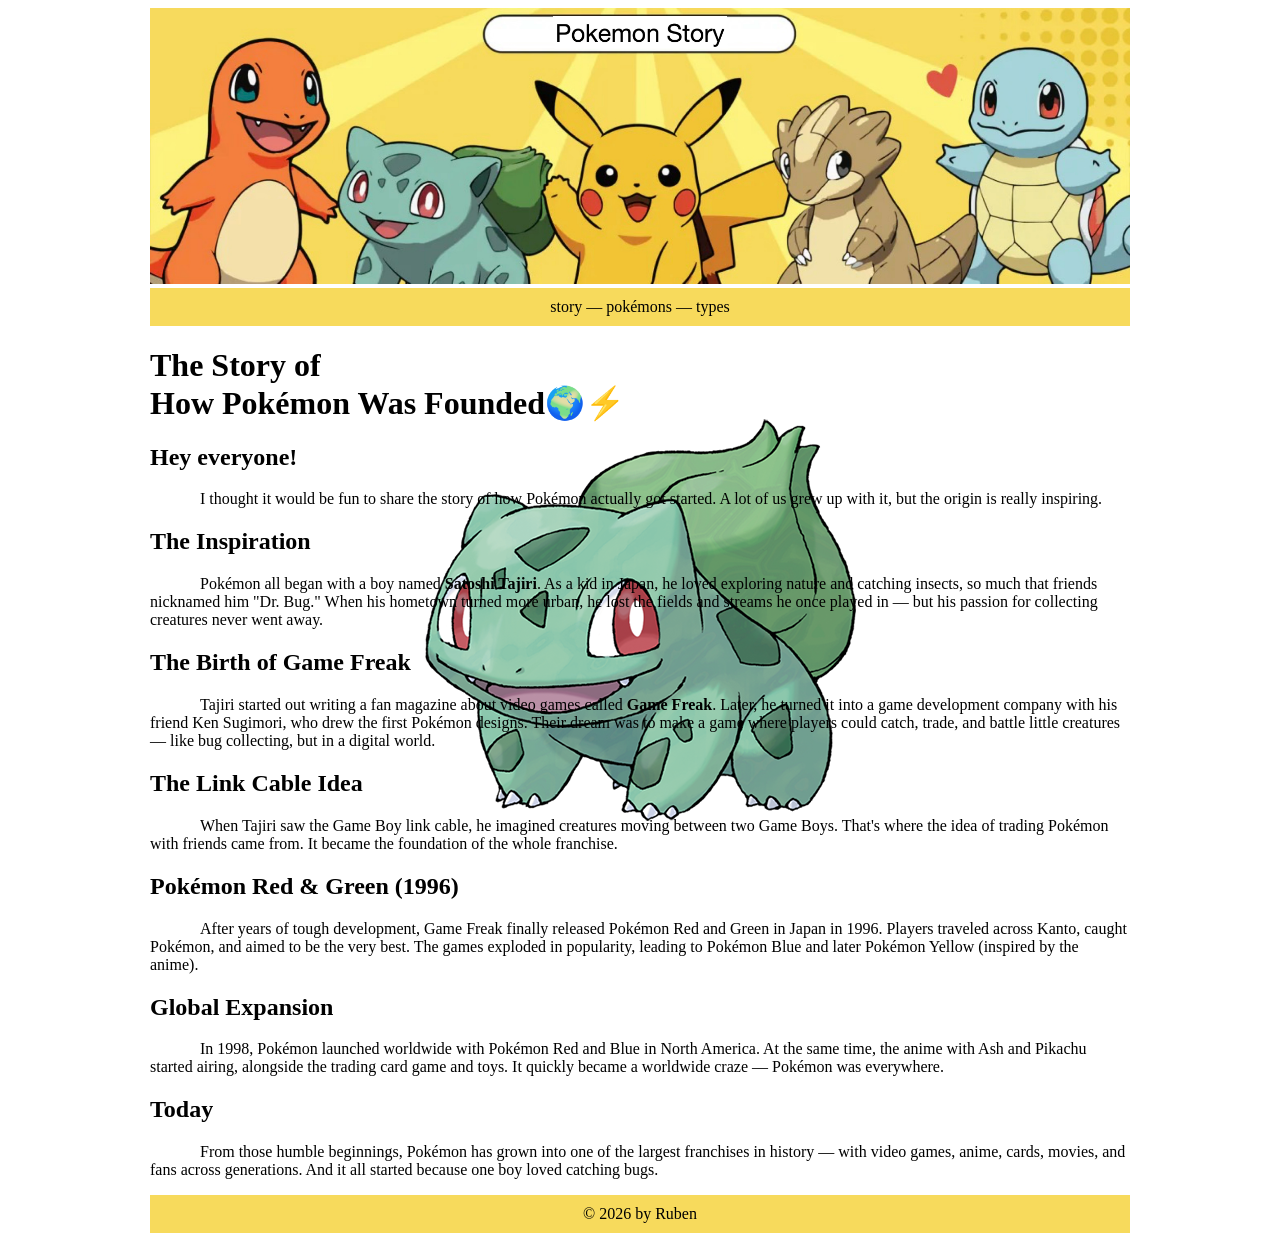
==== story/index.html @ 5b0230dc "Add emojis to the story title in index.html" ====
<!DOCTYPE html>
<html>
<head>
	<meta charset="UTF-8">
	<title>The Story</title>
	<link rel="stylesheet" href="style.css">
</head>
<body id="background">
	<img id="banner" src="img/banner.png" alt="banner">
	<div class="bar">
		<p><a href="index.html">story</a> &mdash; <a href="pokemons.html">pokémons</a> &mdash; <a href="types.html">types</a></p>
	</div>

	<h1>The Story of<br>How Pokémon Was Founded🌍⚡</h1>

	<h2>Hey everyone!</h2>
	<p>I thought it would be fun to share the story of how Pokémon actually got started. A lot of us grew up with it, but the origin is really inspiring.</p>

	<h2>The Inspiration</h2>
	<p>Pokémon all began with a boy named <b>Satoshi Tajiri</b>. As a kid in Japan, he loved exploring nature and catching insects, so much that friends nicknamed him "Dr. Bug." When his hometown turned more urban, he lost the fields and streams he once played in &mdash; but his passion for collecting creatures never went away.</p>

	<h2>The Birth of Game Freak</h2>
	<p>Tajiri started out writing a fan magazine about video games called <b>Game Freak</b>. Later, he turned it into a game development company with his friend Ken Sugimori, who drew the first Pokémon designs. Their dream was to make a game where players could catch, trade, and battle little creatures &mdash; like bug collecting, but in a digital world.</p>

	<h2>The Link Cable Idea</h2>
	<p>When Tajiri saw the Game Boy link cable, he imagined creatures moving between two Game Boys. That's where the idea of trading Pokémon with friends came from. It became the foundation of the whole franchise.</p>

	<h2>Pokémon Red &amp; Green (1996)</h2>
	<p>After years of tough development, Game Freak finally released Pokémon Red and Green in Japan in 1996. Players traveled across Kanto, caught Pokémon, and aimed to be the very best. The games exploded in popularity, leading to Pokémon Blue and later Pokémon Yellow (inspired by the anime).</p>

	<h2>Global Expansion</h2>
	<p>In 1998, Pokémon launched worldwide with Pokémon Red and Blue in North America. At the same time, the anime with Ash and Pikachu started airing, alongside the trading card game and toys. It quickly became a worldwide craze &mdash; Pokémon was everywhere.</p>

	<h2>Today</h2>
	<p>From those humble beginnings, Pokémon has grown into one of the largest franchises in history &mdash; with video games, anime, cards, movies, and fans across generations. And it all started because one boy loved catching bugs.</p>

	<div class="bar">
		<p>&copy; 2026 by Ruben</p>
	</div>
</body>
</html>
---- story/style.css ----
* 
{
	font-family: verdana;
}
a:any-link 
{
	text-decoration-line: none;
	color: black;
}
body 
{
	max-width: 980px;
	margin-left: auto;
	margin-right: auto;
}
body#background 
{
	background-image: url("img/001.png");
	background-position: center;
	background-repeat: no-repeat;
}
#banner 
{
	width: 100%;
}
.bar 
{
	background-color: #F7DA5C;
}
p 
{
	text-indent: 50px;
}
.bar p 
{
	margin: 0px;
	padding-top: 10px;
	padding-bottom: 10px;
	text-align: center;
	text-indent: 0px;
}
table 
{
	width: 100%;
	border-collapse: collapse;
}
th, td 
{
	border: 1px solid lightgrey;
	padding: 10px;
}
.rechts 
{
	text-align: right;
}
.midden 
{
	text-align: center;
}
.pokemon 
{
	width: 40px;
	height: 40px;
}
.type 
{
	width: 16px;
	height: 16px;
}
.rechtsdrijven 
{
	float: right;
}
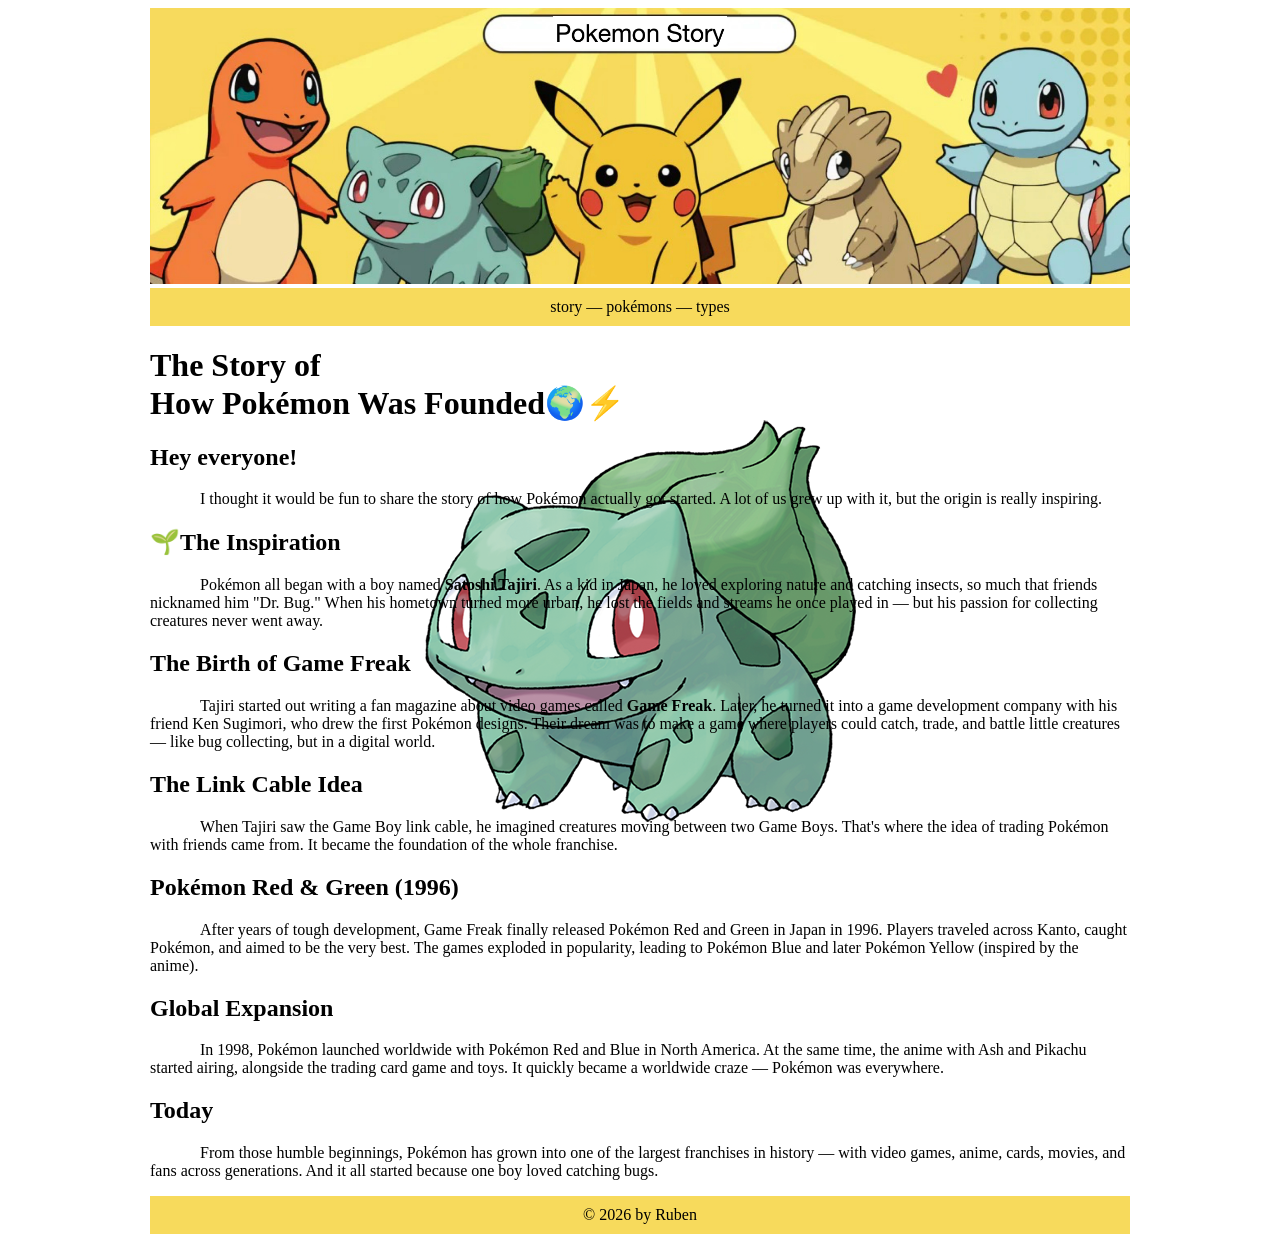
==== commit 9433930e: "Add emoji to the 'Inspiration' section header" ====
--- a/story/index.html
+++ b/story/index.html
@@ -16,7 +16,7 @@
 	<h2>Hey everyone!</h2>
 	<p>I thought it would be fun to share the story of how Pokémon actually got started. A lot of us grew up with it, but the origin is really inspiring.</p>
 
-	<h2>The Inspiration</h2>
+	<h2>🌱The Inspiration</h2>
 	<p>Pokémon all began with a boy named <b>Satoshi Tajiri</b>. As a kid in Japan, he loved exploring nature and catching insects, so much that friends nicknamed him "Dr. Bug." When his hometown turned more urban, he lost the fields and streams he once played in &mdash; but his passion for collecting creatures never went away.</p>
 
 	<h2>The Birth of Game Freak</h2>
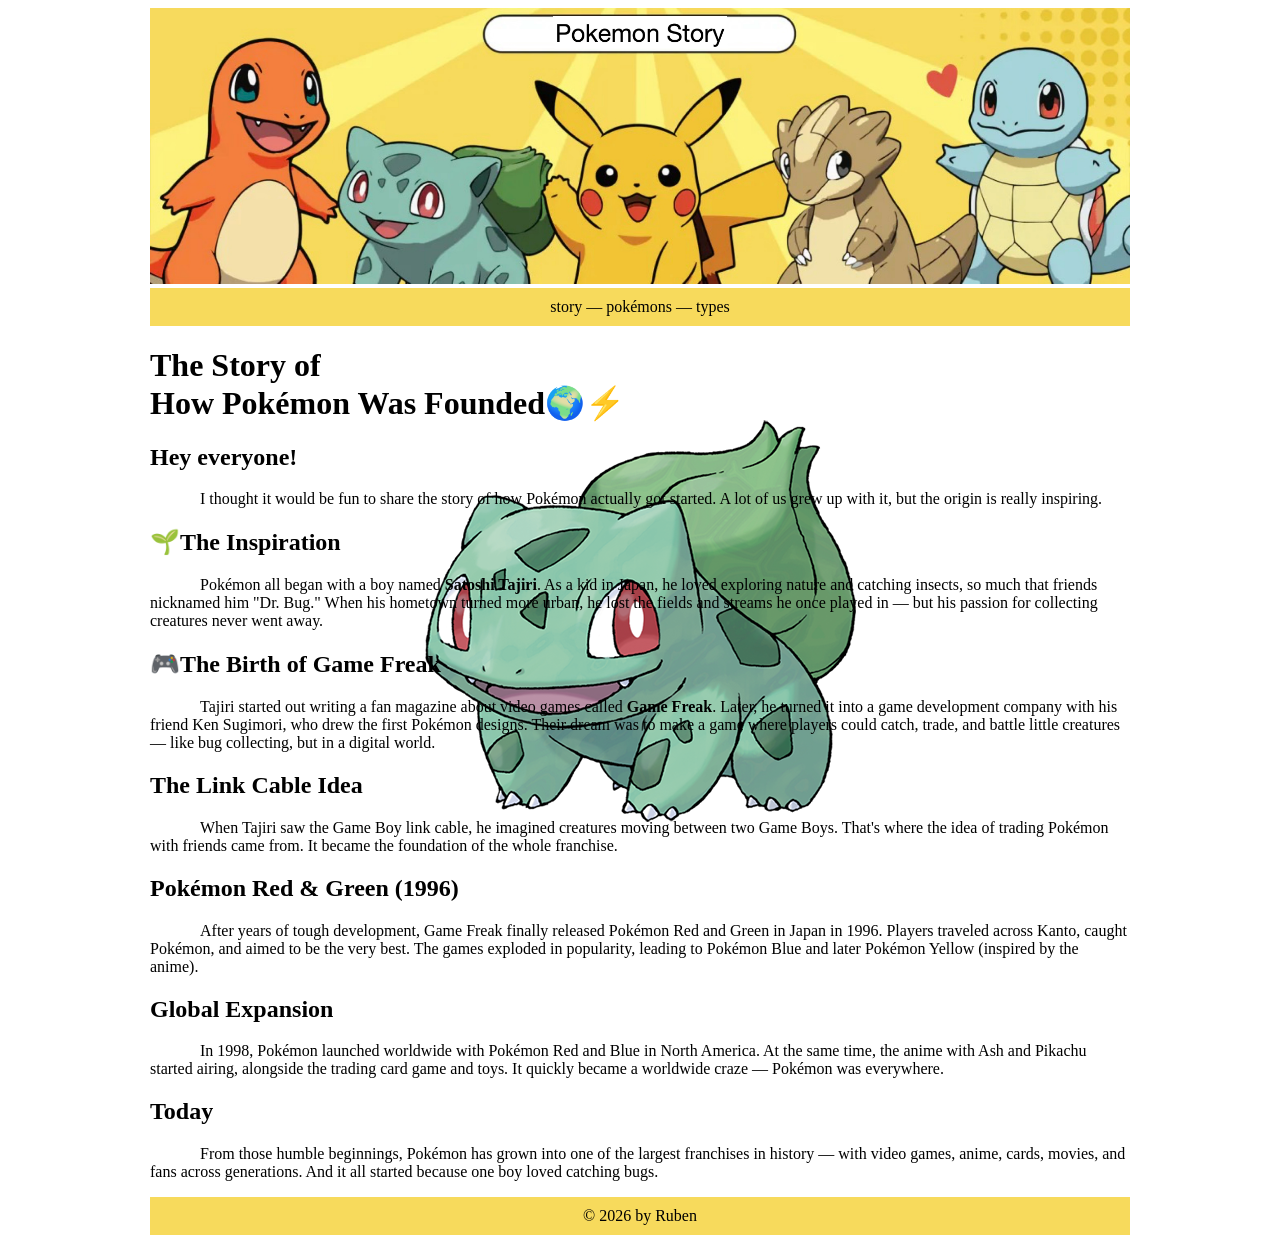
==== commit 23cb2dee: "Update heading with game controller emoji" ====
--- a/story/index.html
+++ b/story/index.html
@@ -19,7 +19,7 @@
 	<h2>🌱The Inspiration</h2>
 	<p>Pokémon all began with a boy named <b>Satoshi Tajiri</b>. As a kid in Japan, he loved exploring nature and catching insects, so much that friends nicknamed him "Dr. Bug." When his hometown turned more urban, he lost the fields and streams he once played in &mdash; but his passion for collecting creatures never went away.</p>
 
-	<h2>The Birth of Game Freak</h2>
+	<h2>🎮The Birth of Game Freak</h2>
 	<p>Tajiri started out writing a fan magazine about video games called <b>Game Freak</b>. Later, he turned it into a game development company with his friend Ken Sugimori, who drew the first Pokémon designs. Their dream was to make a game where players could catch, trade, and battle little creatures &mdash; like bug collecting, but in a digital world.</p>
 
 	<h2>The Link Cable Idea</h2>
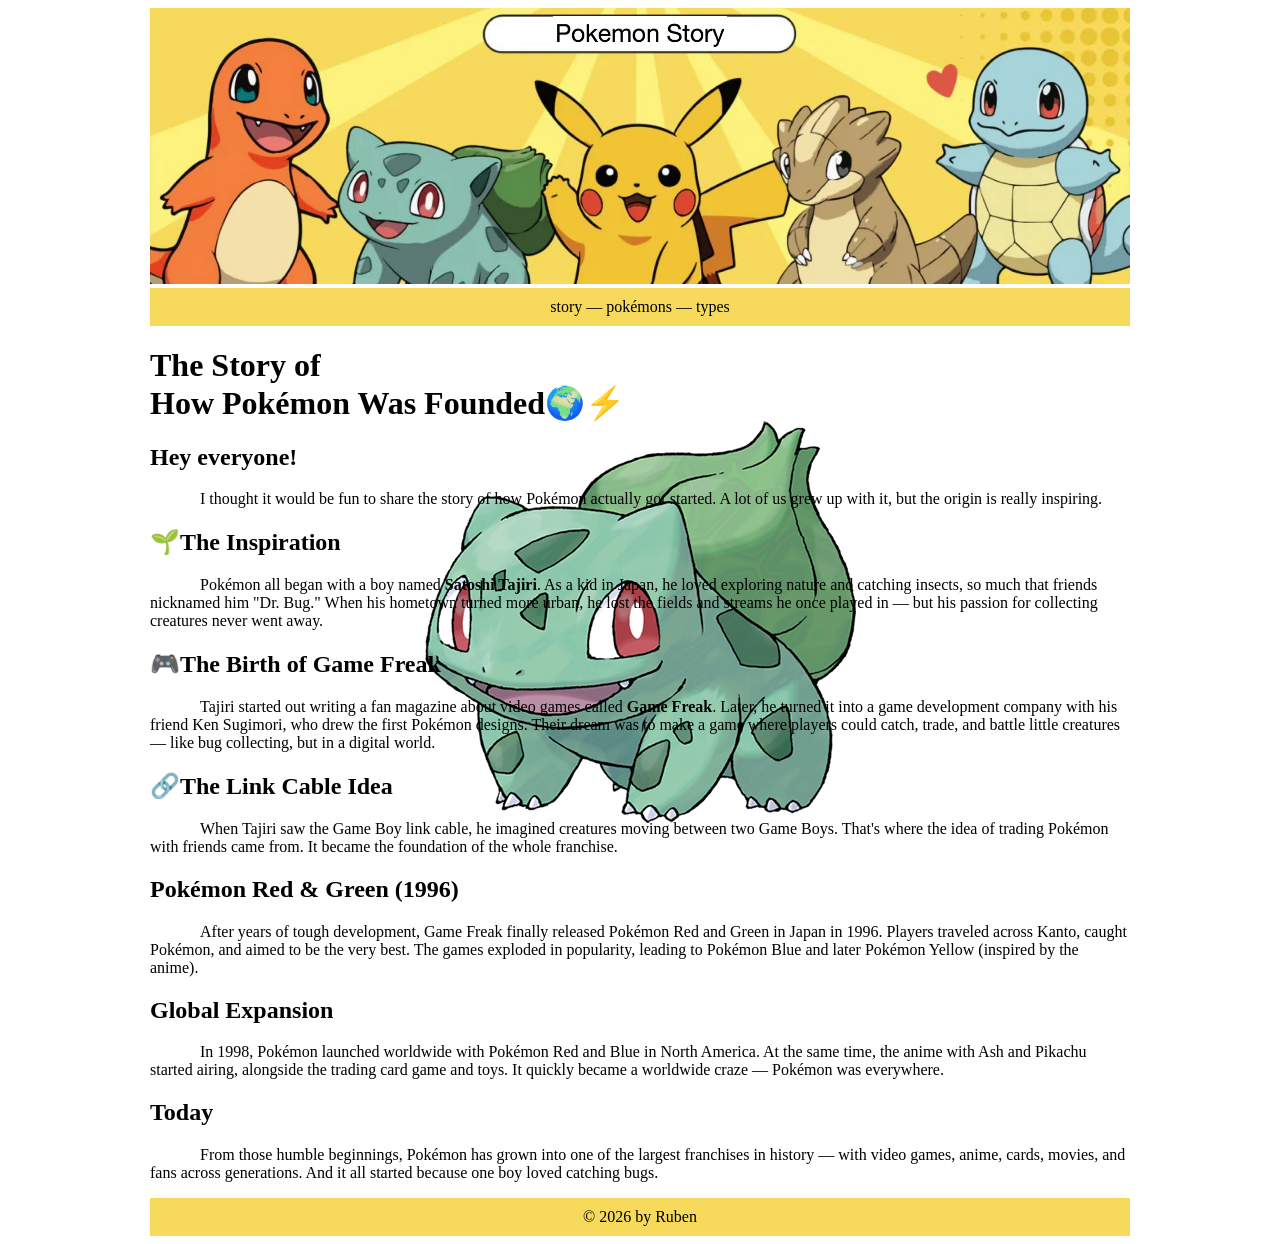
==== commit d6b999c2: "Update heading with emoji for Link Cable Idea" ====
--- a/story/index.html
+++ b/story/index.html
@@ -22,7 +22,7 @@
 	<h2>🎮The Birth of Game Freak</h2>
 	<p>Tajiri started out writing a fan magazine about video games called <b>Game Freak</b>. Later, he turned it into a game development company with his friend Ken Sugimori, who drew the first Pokémon designs. Their dream was to make a game where players could catch, trade, and battle little creatures &mdash; like bug collecting, but in a digital world.</p>
 
-	<h2>The Link Cable Idea</h2>
+	<h2>🔗The Link Cable Idea</h2>
 	<p>When Tajiri saw the Game Boy link cable, he imagined creatures moving between two Game Boys. That's where the idea of trading Pokémon with friends came from. It became the foundation of the whole franchise.</p>
 
 	<h2>Pokémon Red &amp; Green (1996)</h2>
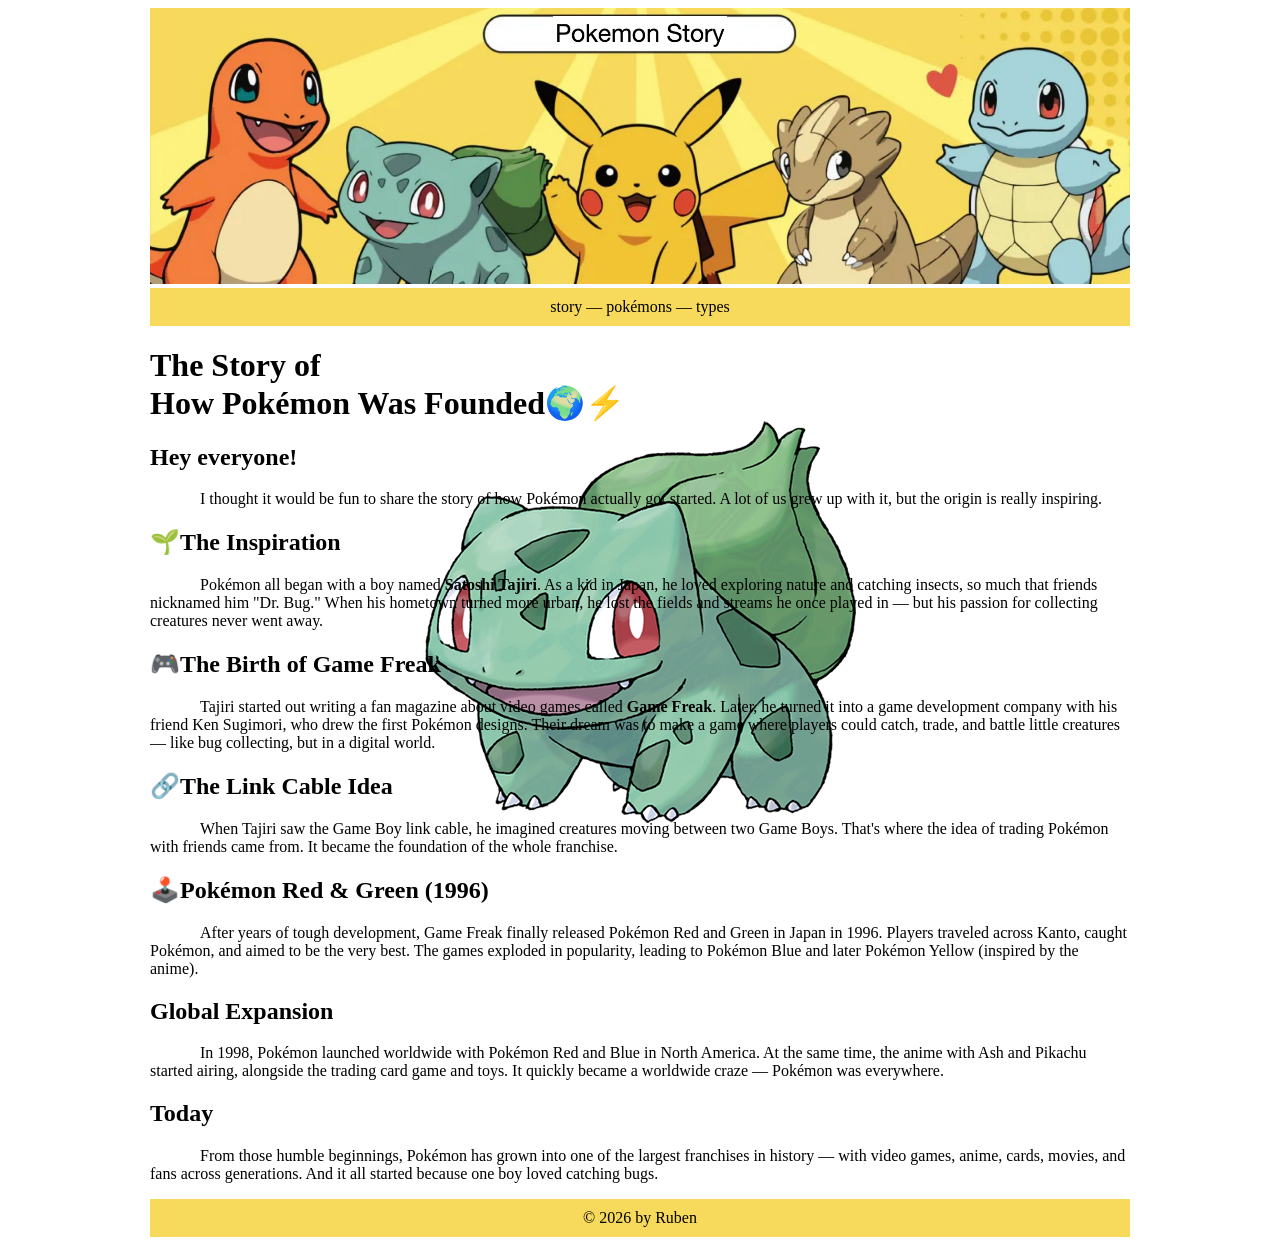
==== commit eb94f777: "Add emoji to Pokémon Red & Green heading" ====
--- a/story/index.html
+++ b/story/index.html
@@ -25,7 +25,7 @@
 	<h2>🔗The Link Cable Idea</h2>
 	<p>When Tajiri saw the Game Boy link cable, he imagined creatures moving between two Game Boys. That's where the idea of trading Pokémon with friends came from. It became the foundation of the whole franchise.</p>
 
-	<h2>Pokémon Red &amp; Green (1996)</h2>
+	<h2>🕹️Pokémon Red &amp; Green (1996)</h2>
 	<p>After years of tough development, Game Freak finally released Pokémon Red and Green in Japan in 1996. Players traveled across Kanto, caught Pokémon, and aimed to be the very best. The games exploded in popularity, leading to Pokémon Blue and later Pokémon Yellow (inspired by the anime).</p>
 
 	<h2>Global Expansion</h2>
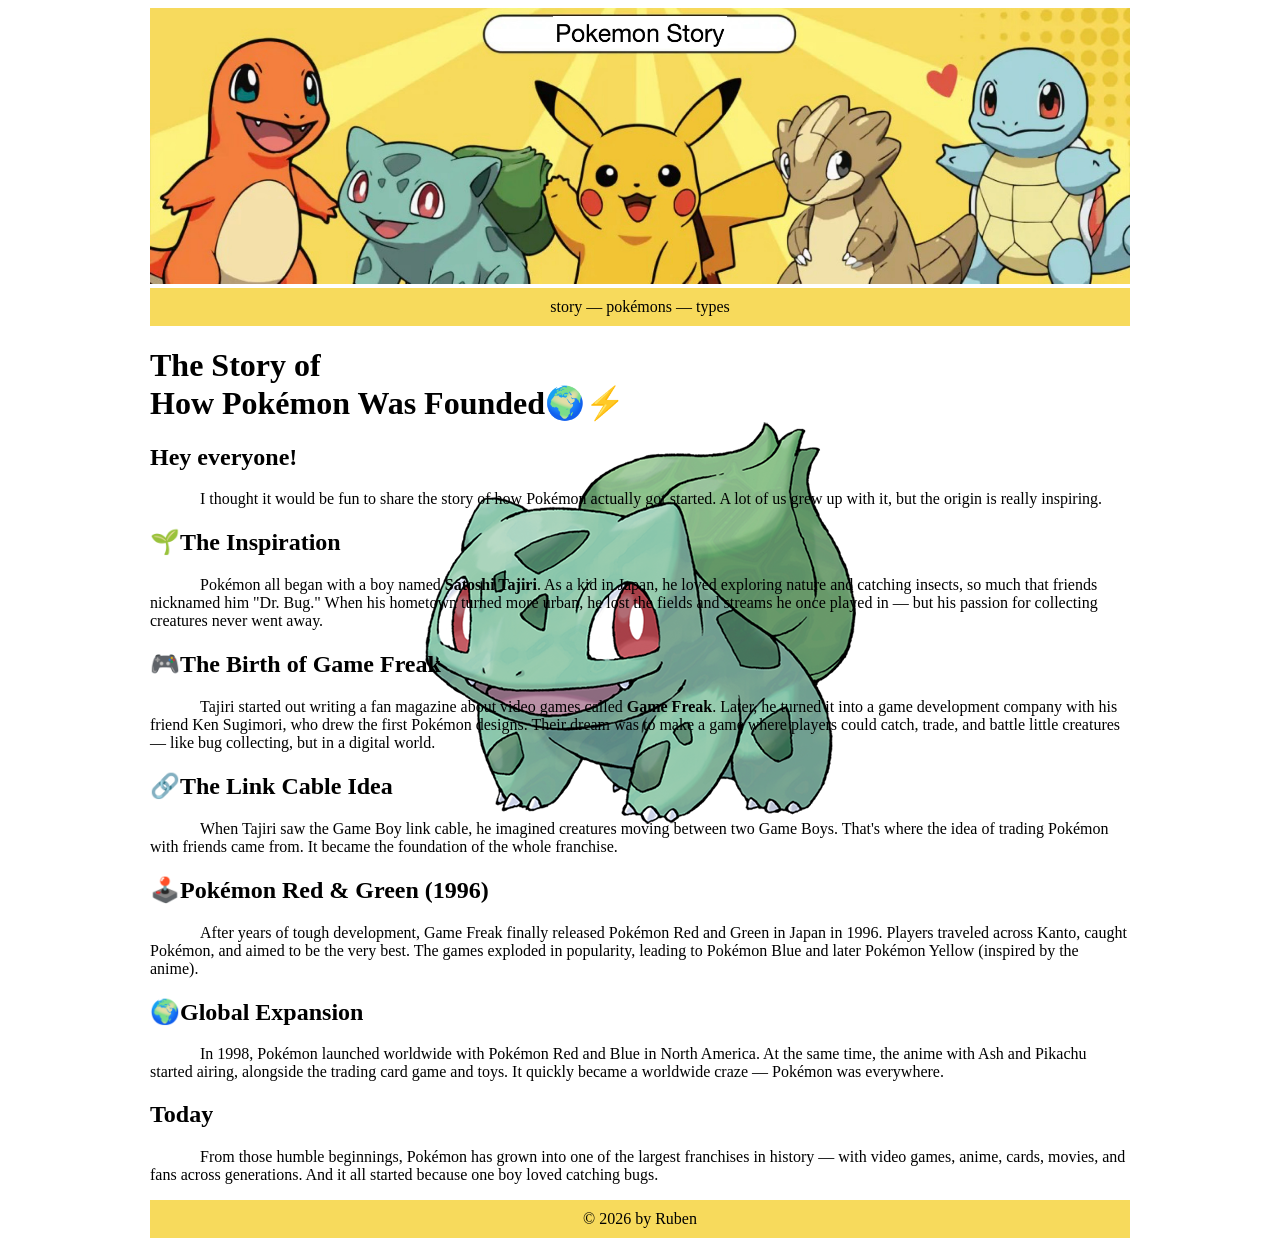
==== commit 5c491490: "Update heading for Global Expansion section" ====
--- a/story/index.html
+++ b/story/index.html
@@ -28,7 +28,7 @@
 	<h2>🕹️Pokémon Red &amp; Green (1996)</h2>
 	<p>After years of tough development, Game Freak finally released Pokémon Red and Green in Japan in 1996. Players traveled across Kanto, caught Pokémon, and aimed to be the very best. The games exploded in popularity, leading to Pokémon Blue and later Pokémon Yellow (inspired by the anime).</p>
 
-	<h2>Global Expansion</h2>
+	<h2>🌍Global Expansion</h2>
 	<p>In 1998, Pokémon launched worldwide with Pokémon Red and Blue in North America. At the same time, the anime with Ash and Pikachu started airing, alongside the trading card game and toys. It quickly became a worldwide craze &mdash; Pokémon was everywhere.</p>
 
 	<h2>Today</h2>
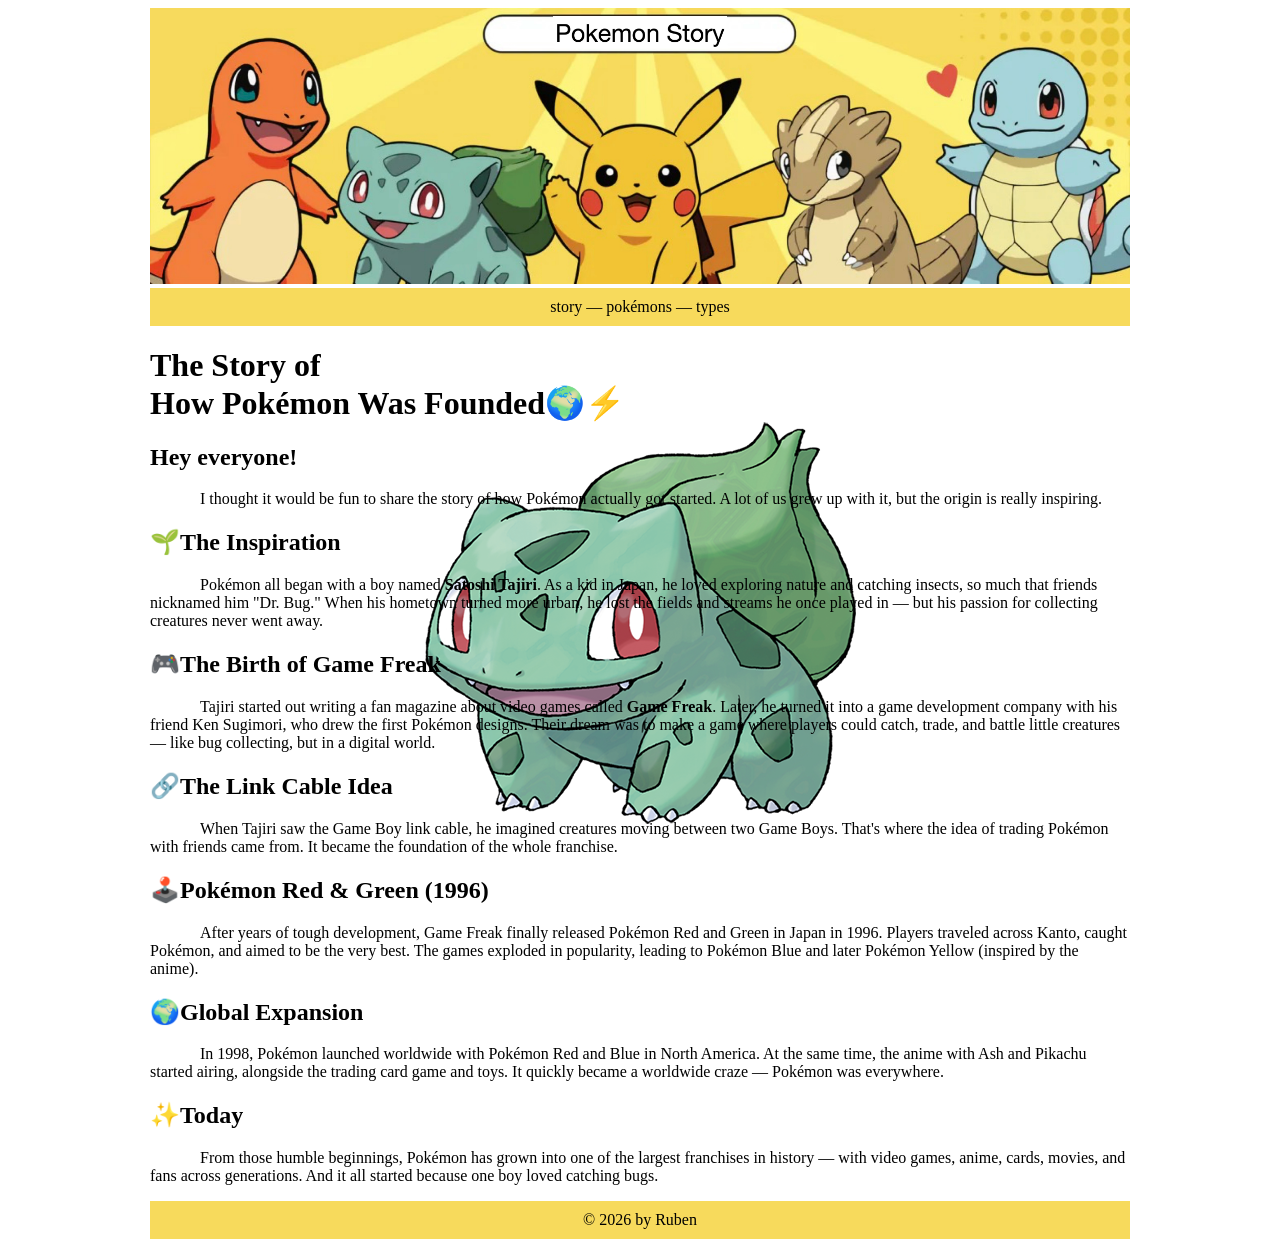
==== commit 1d2ff49c: "Update header from 'Today' to '✨Today'" ====
--- a/story/index.html
+++ b/story/index.html
@@ -31,7 +31,7 @@
 	<h2>🌍Global Expansion</h2>
 	<p>In 1998, Pokémon launched worldwide with Pokémon Red and Blue in North America. At the same time, the anime with Ash and Pikachu started airing, alongside the trading card game and toys. It quickly became a worldwide craze &mdash; Pokémon was everywhere.</p>
 
-	<h2>Today</h2>
+	<h2>✨Today</h2>
 	<p>From those humble beginnings, Pokémon has grown into one of the largest franchises in history &mdash; with video games, anime, cards, movies, and fans across generations. And it all started because one boy loved catching bugs.</p>
 
 	<div class="bar">
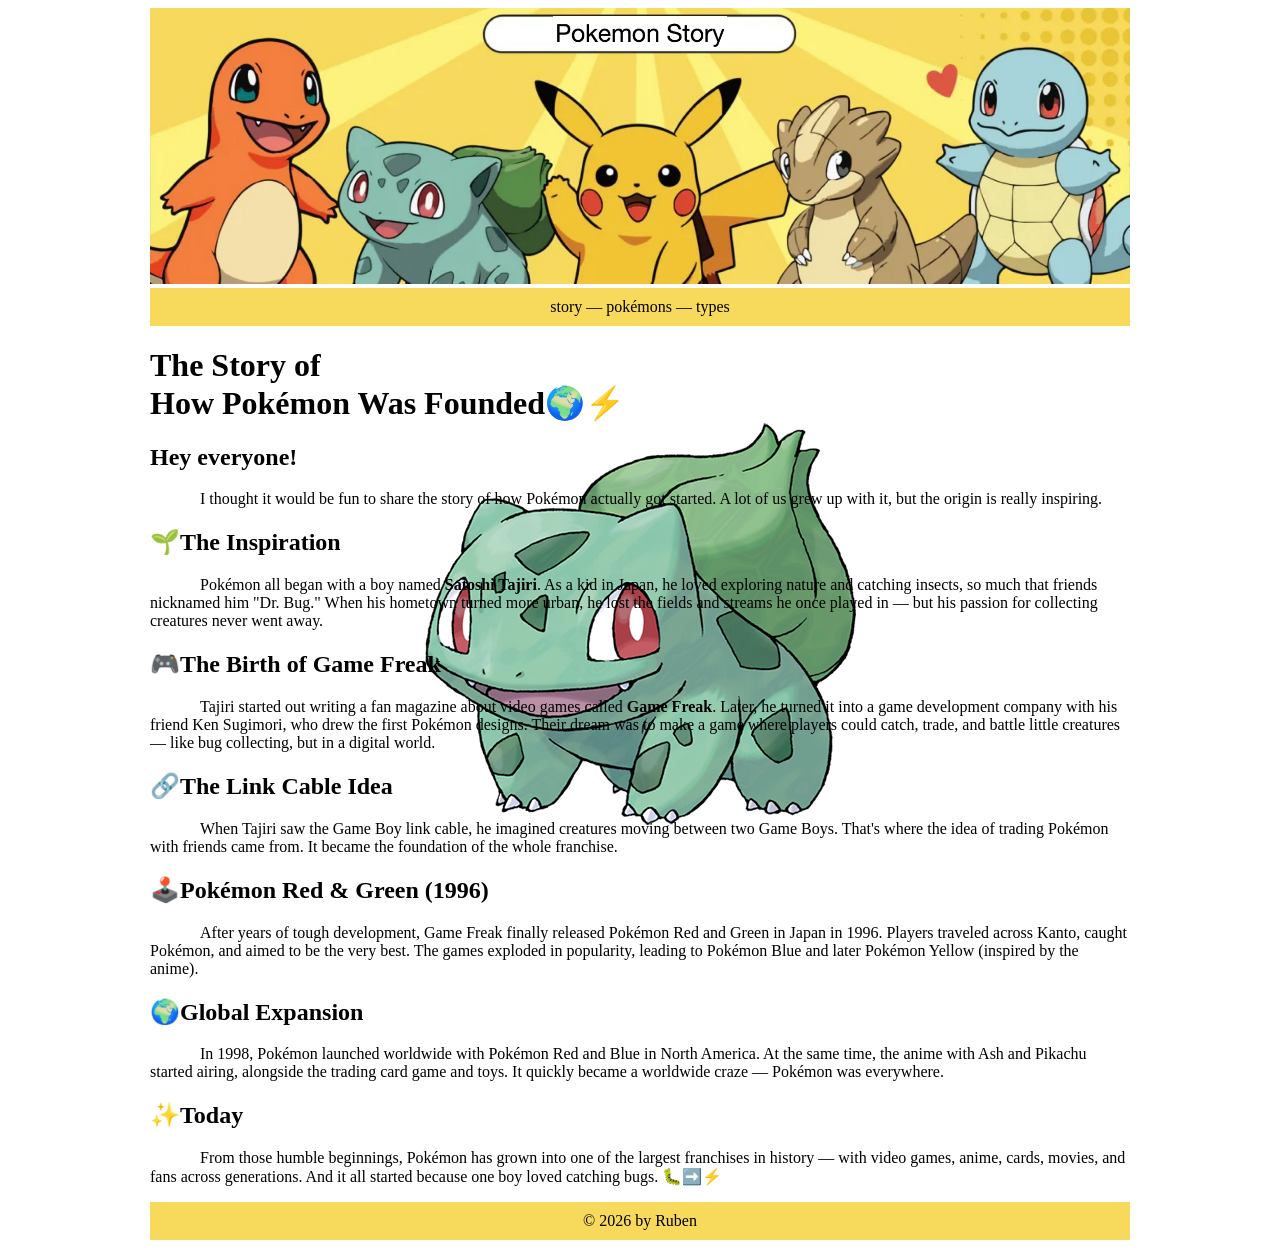
==== commit 38a230b4: "Add emoji to the Pokémon history paragraph" ====
--- a/story/index.html
+++ b/story/index.html
@@ -32,7 +32,7 @@
 	<p>In 1998, Pokémon launched worldwide with Pokémon Red and Blue in North America. At the same time, the anime with Ash and Pikachu started airing, alongside the trading card game and toys. It quickly became a worldwide craze &mdash; Pokémon was everywhere.</p>
 
 	<h2>✨Today</h2>
-	<p>From those humble beginnings, Pokémon has grown into one of the largest franchises in history &mdash; with video games, anime, cards, movies, and fans across generations. And it all started because one boy loved catching bugs.</p>
+	<p>From those humble beginnings, Pokémon has grown into one of the largest franchises in history &mdash; with video games, anime, cards, movies, and fans across generations. And it all started because one boy loved catching bugs. 🐛➡️⚡</p>
 
 	<div class="bar">
 		<p>&copy; 2026 by Ruben</p>
